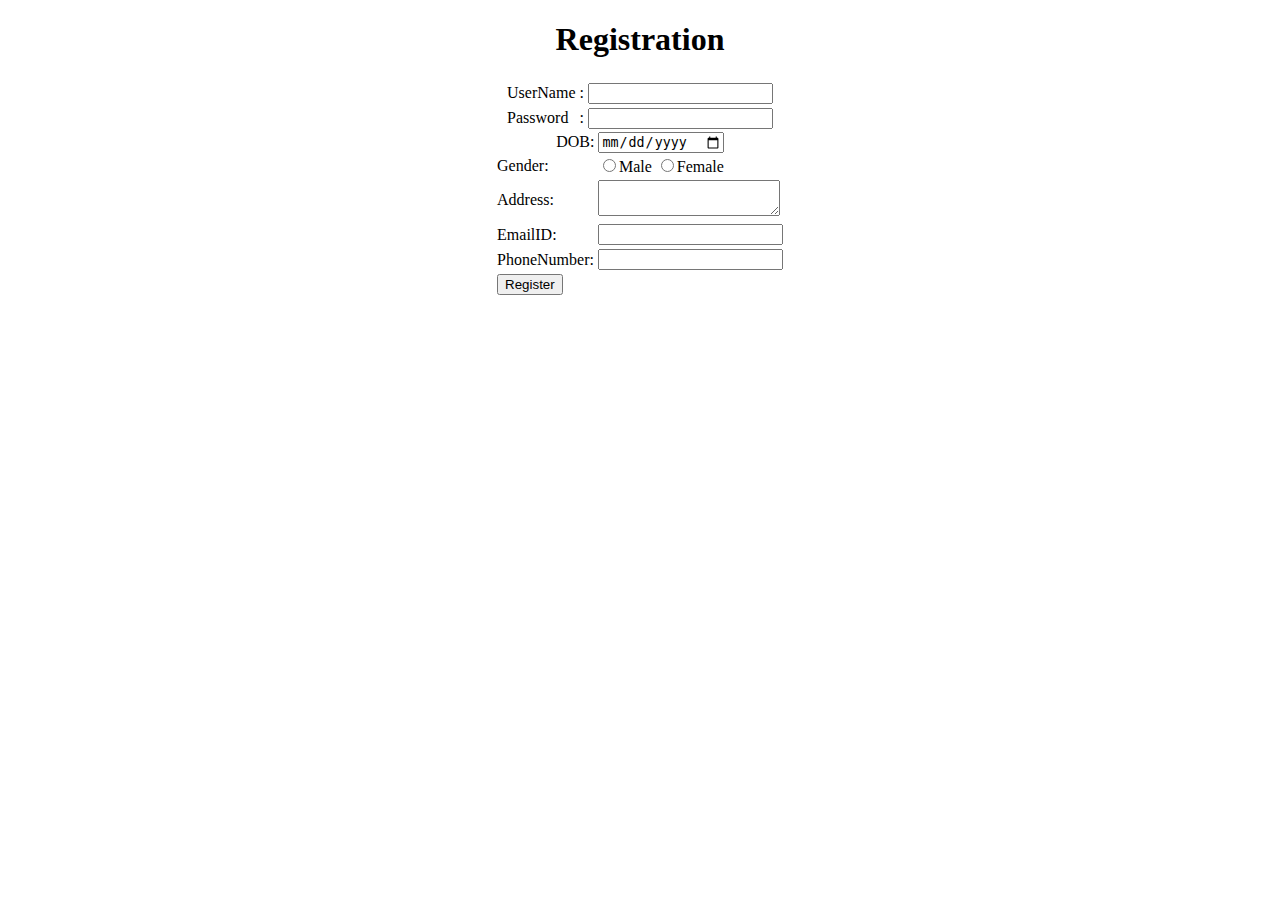
==== Registration.html @ 1185f185 "Add files via upload" ====
<!DOCTYPE html>
<html>
<head>
	<title>Registration Form</title>
</head>
<body>
     <center>
	<h1>Registration</h1>
     <table>
     	<tr>
     		<td>UserName</td>
     		<td>:</td>
     		<td><input type="text" name=""></td>
     	</tr>
     	<tr>
     		<td>Password</td>
     		<td>:</td>
     		<td><input type="Password" name=""></td>
     	</tr>
     </table>
     <form>
     		<label>DOB: </label>
     		<input type="date">
     </form>
     <table>
     	<tr>
     		<td>Gender:</td>
     		<td>
     		<input type="Radio" name="Male" value="Gender">Male
               <input type="Radio" name="Female" value="Gender">Female
     		</td>
     	</tr>
     	<tr>
     		<td>Address:</td>
     		<td><textarea></textarea></td>
     	</tr>
     	<tr>
     		<td>EmailID:</td>
     		<td><input type="text" name=""></td>
     	</tr>
     	<tr>
     		<td>PhoneNumber:</td>
     		<td><input type="PhoneNumber" maxlength="10"></td>
     	</tr>
        <tr>
        	<td><input type="submit" value="Register" align="center"></td>
        </tr>
     </table>
</center>
</body>
</html>
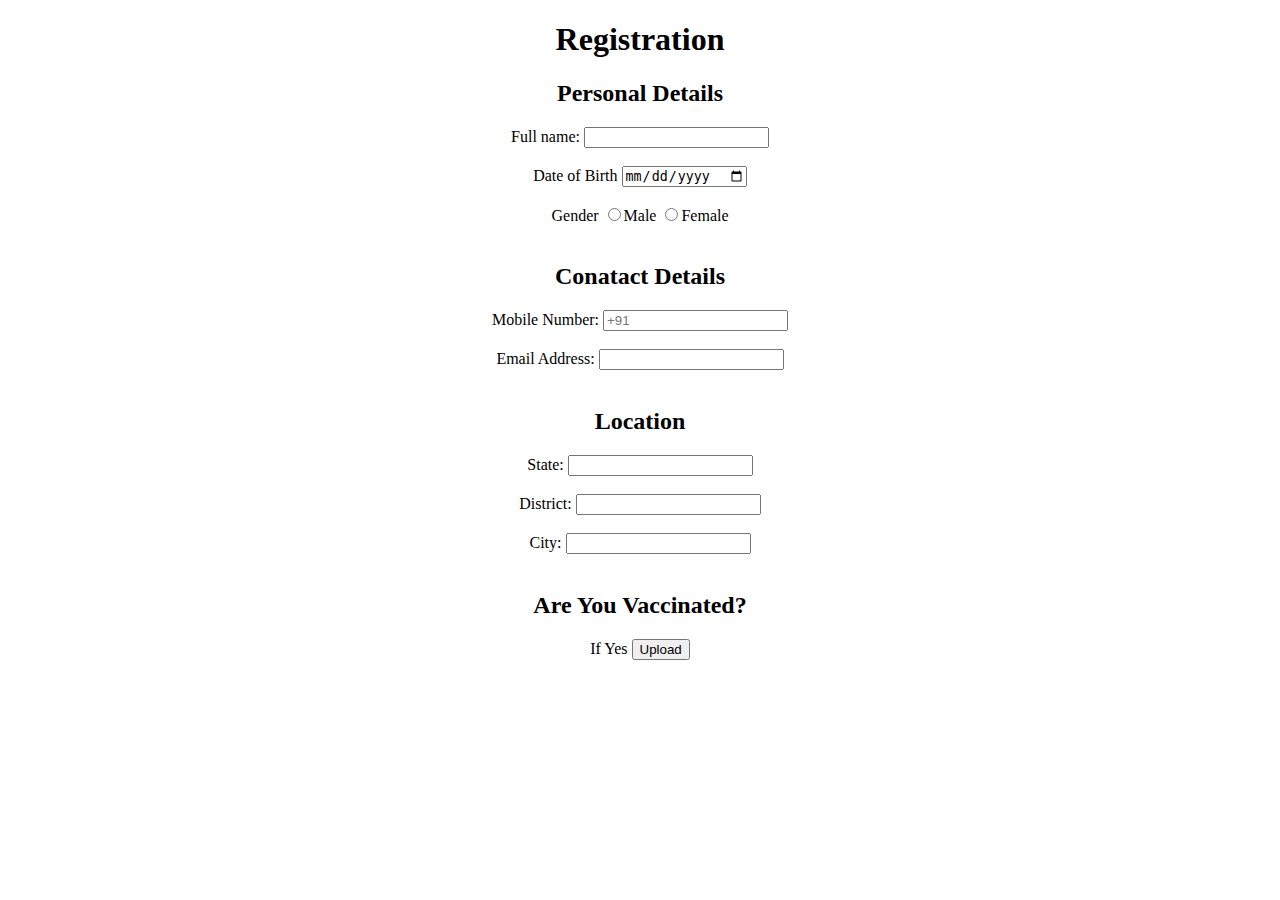
==== commit eb736bd5: "Add files via upload" ====
--- a/Registration.html
+++ b/Registration.html
@@ -1,51 +1,38 @@
 <!DOCTYPE html>
-<html>
+<html lang="en">
 <head>
-	<title>Registration Form</title>
+    <meta charset="UTF-8">
+    <meta http-equiv="X-UA-Compatible" content="IE=edge">
+    <meta name="viewport" content="width=device-width, initial-scale=1.0">
+    <title>Project</title>
 </head>
 <body>
-     <center>
-	<h1>Registration</h1>
-     <table>
-     	<tr>
-     		<td>UserName</td>
-     		<td>:</td>
-     		<td><input type="text" name=""></td>
-     	</tr>
-     	<tr>
-     		<td>Password</td>
-     		<td>:</td>
-     		<td><input type="Password" name=""></td>
-     	</tr>
-     </table>
-     <form>
-     		<label>DOB: </label>
-     		<input type="date">
-     </form>
-     <table>
-     	<tr>
-     		<td>Gender:</td>
-     		<td>
-     		<input type="Radio" name="Male" value="Gender">Male
-               <input type="Radio" name="Female" value="Gender">Female
-     		</td>
-     	</tr>
-     	<tr>
-     		<td>Address:</td>
-     		<td><textarea></textarea></td>
-     	</tr>
-     	<tr>
-     		<td>EmailID:</td>
-     		<td><input type="text" name=""></td>
-     	</tr>
-     	<tr>
-     		<td>PhoneNumber:</td>
-     		<td><input type="PhoneNumber" maxlength="10"></td>
-     	</tr>
-        <tr>
-        	<td><input type="submit" value="Register" align="center"></td>
-        </tr>
-     </table>
-</center>
+    <h1 style="text-align:center;">Registration</h1>
+    <form style="text-align: center;">
+        <h2 style="text-align: center;">Personal Details</h2>
+        <lbel>Full name:</label>
+        <input type="text"><br><br>
+        <labe>Date of Birth</label>
+        <input type="date"><br><br>
+        <label>Gender</label>
+        <input type="Radio" name="Male" value="Gender">Male
+        <input type="Radio" name="Female" value="Gender">Female
+        <br><br>
+        <h2 style="text-align:center;">Conatact Details</h2>    
+        <label>Mobile Number: </label>
+        <input type="number" placeholder="+91"><br><br>
+        <label>Email Address:</label>
+        <input type="email">
+        <br><br>
+        <h2>Location</h2>
+        <label>State:</label>
+        <input type="text"><br><br>
+        <label>District:</label>
+        <input type="text"><br><br>
+        <label>City:</label>
+        <input type="text"><br><br>
+        <h2>Are You Vaccinated?</h2>
+        If Yes <input type="button" value="Upload">
+    </form>
 </body>
 </html>